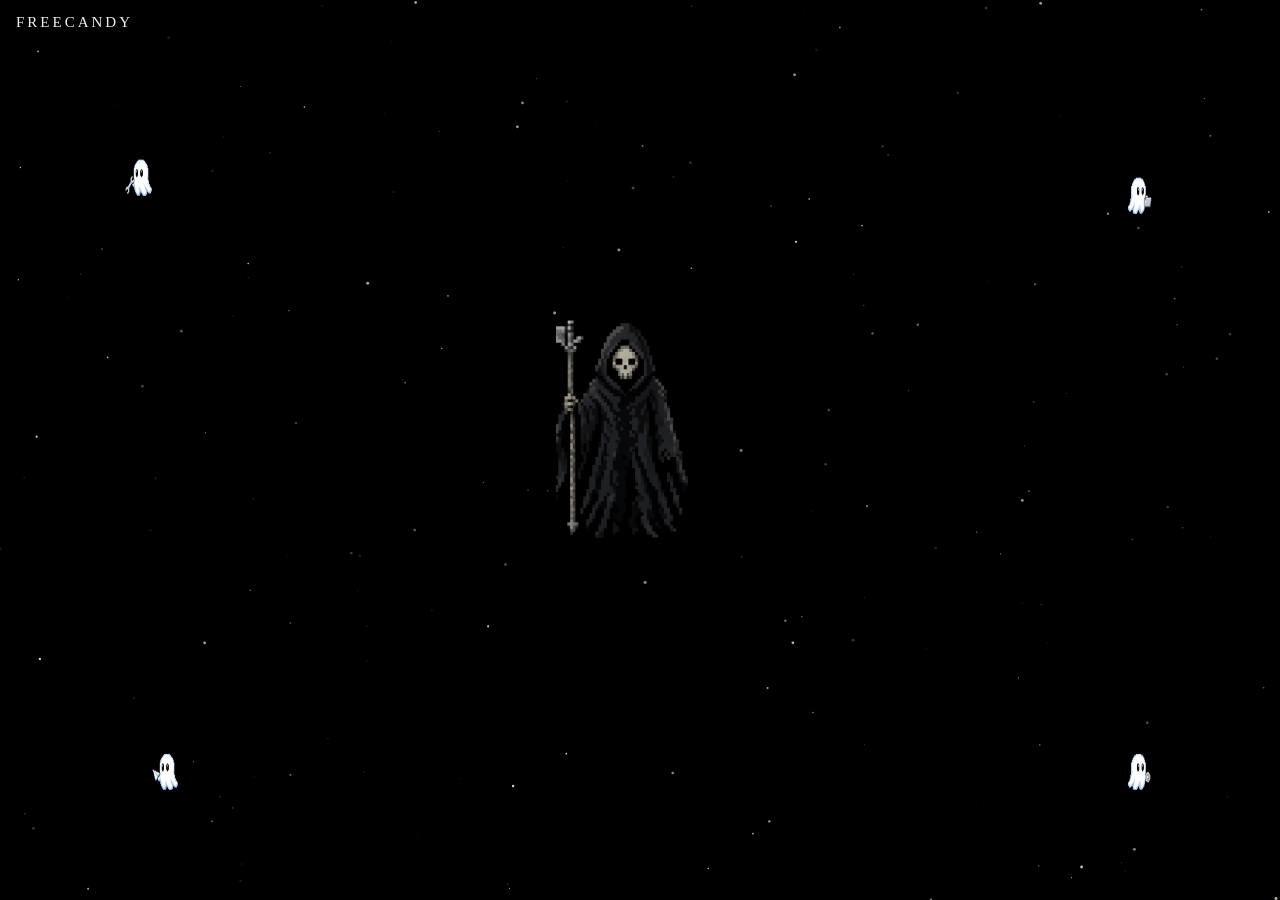
==== index.html @ f75ec852 "Center a smaller reaper, fit phones, and animate the star field" ====
<!DOCTYPE html>
<html lang="en">
<head>
  <meta charset="UTF-8" />
  <meta name="viewport" content="width=device-width, initial-scale=1, viewport-fit=cover" />
  <meta name="theme-color" content="#000000" />
  <title>FREECANDY</title>
  <style>
    * { box-sizing: border-box; }
    html, body { margin: 0; min-height: 100%; background: #000; color: #f4efe6; font-family: Georgia, serif; }
    #stars {
      position: fixed; inset: 0; width: 100%; height: 100%;
      z-index: 0; display: block; pointer-events: none;
    }
    .stage { position: relative; z-index: 1; min-height: 100vh; min-height: 100dvh; }
    .mark {
      position: absolute; top: 14px; left: 16px; z-index: 6;
      color: #f4efe6; text-decoration: none; letter-spacing: .2em; font-size: 15px;
    }
    .reaper-wrap {
      position: absolute; left: 50%; top: 46%;
      width: min(168px, 40vw); height: min(250px, 42vh);
      transform: translate(-50%, -50%);
      overflow: hidden; z-index: 2; pointer-events: none;
    }
    .reaper {
      height: 112%; width: auto; max-width: none;
      position: absolute; left: 42%; top: 0; transform: translateX(-50%);
    }
    .ghost {
      position: absolute; z-index: 4;
      width: 64px; height: 64px; padding: 0; border: 0;
      background-color: transparent;
      background-image: url("assets/ghosts.jpg?v=6");
      background-repeat: no-repeat; background-size: 200% 200%;
      cursor: pointer;
    }
    .g-svc { left: 8%; top: 16%; background-position: 0 0; }
    .g-arc { right: 8%; top: 18%; background-position: 100% 0; }
    .g-talk { left: 10%; bottom: 10%; background-position: 0 100%; }
    .g-pay { right: 8%; bottom: 10%; background-position: 100% 100%; }
    .menu {
      position: absolute; z-index: 8;
      width: min(280px, calc(100vw - 24px));
      max-height: 46vh; overflow: auto;
      background: rgba(0,0,0,.9); border: 1px solid rgba(244,239,230,.22);
      padding: 14px;
    }
    .menu h2 { margin: 0 0 8px; font-weight: 500; font-size: 26px; }
    .menu p, .menu li { color: #b7b1a6; }
    .menu ul { margin: 8px 0 0; padding: 0; list-style: none; }
    .menu a, .menu button {
      color: #f4efe6; text-decoration: none; display: block; width: 100%;
      text-align: left; background: transparent; border: 0;
      border-top: 1px solid rgba(244,239,230,.16);
      padding: 10px 0; font: inherit; cursor: pointer;
    }
    .menu small { display: block; color: #b7b1a6; font-size: 14px; }
    #svc { left: 12px; top: 26%; }
    #arc { right: 12px; top: 28%; }
    #talk { left: 12px; bottom: 22%; }
    #pay { right: 12px; bottom: 22%; }
    @media (max-width: 700px) {
      .reaper-wrap { width: min(150px, 38vw); height: min(220px, 36vh); top: 44%; }
      .ghost { width: 58px; height: 58px; }
      .g-svc { left: 4%; top: 12%; }
      .g-arc { right: 4%; top: 14%; }
      .g-talk { left: 6%; bottom: 8%; }
      .g-pay { right: 4%; bottom: 8%; }
      .menu { left: 12px !important; right: 12px !important; width: auto; top: auto; bottom: 16px; }
    }
  </style>
</head>
<body>
  <canvas id="stars"></canvas>
  <div class="stage">
    <a class="mark" href="https://github.com/FREECANDY-DEV">FREECANDY</a>
    <div class="reaper-wrap"><img class="reaper" src="assets/reaper.jpg?v=6" alt="Pixel reaper" /></div>
    <button class="ghost g-svc" type="button" data-panel="svc" aria-label="Services"></button>
    <button class="ghost g-arc" type="button" data-panel="arc" aria-label="Archive"></button>
    <button class="ghost g-talk" type="button" data-panel="talk" aria-label="Contact"></button>
    <button class="ghost g-pay" type="button" data-panel="pay" aria-label="Deposit"></button>
    <section class="menu" id="svc" hidden>
      <h2>Services</h2>
      <ul>
        <li>Bots<small>from $99</small></li>
        <li>Pages<small>from $79</small></li>
        <li>Flows<small>from $149</small></li>
      </ul>
    </section>
    <section class="menu" id="arc" hidden>
      <h2>Archive</h2>
      <a href="https://github.com/FREECANDY-DEV/pixel-world">pixel-world</a>
      <a href="https://github.com/FREECANDY-DEV/Deus">Deus</a>
      <a href="https://github.com/FREECANDY-DEV/Pro_Linux_Screen_control">Screen control</a>
      <a href="https://github.com/FREECANDY-DEV/TryHackMe-writeups">Writeups</a>
    </section>
    <section class="menu" id="talk" hidden>
      <h2>Contact</h2>
      <p>Message on Telegram.</p>
      <a href="https://t.me/WIND0WSUPDATE">@WIND0WSUPDATE</a>
    </section>
    <section class="menu" id="pay" hidden>
      <h2>Deposit</h2>
      <p>Tap to copy. XRP needs the memo.</p>
      <button type="button" data-copy="TSTtvBTt8qrDE5fFoAp3DzqW58H8dfYwhV" data-label="USDT TRC20">USDT TRC20</button>
      <button type="button" data-copy="rBuZfn1m4tA6znziHsRp9AyC1M3qg6rgbF" data-label="XRP address">XRP address</button>
      <button type="button" data-copy="6421912" data-label="XRP memo 6421912">XRP memo 6421912</button>
    </section>
  </div>
  <script>
    const canvas = document.getElementById("stars");
    const ctx = canvas.getContext("2d");
    let stars = [];
    function makeStars() {
      const w = window.innerWidth;
      const h = window.innerHeight;
      canvas.width = w;
      canvas.height = h;
      const n = Math.max(140, Math.min(280, Math.floor(w * h / 6000)));
      stars = Array.from({length: n}, () => ({
        x: Math.random() * w,
        y: Math.random() * h,
        r: Math.random() * 1.15 + 0.35,
        a: Math.random() * 0.55 + 0.35,
        s: Math.random() * 0.28 + 0.06,
        p: Math.random() * Math.PI * 2
      }));
    }
    function draw(t) {
      const w = canvas.width;
      const h = canvas.height;
      ctx.fillStyle = "#000";
      ctx.fillRect(0, 0, w, h);
      for (const star of stars) {
        star.y -= star.s;
        if (star.y < -2) star.y = h + 2;
        const tw = 0.55 + Math.sin(t * 0.002 + star.p) * 0.45;
        ctx.fillStyle = "rgba(255,246,230," + (star.a * tw) + ")";
        ctx.beginPath();
        ctx.arc(star.x, star.y, star.r, 0, Math.PI * 2);
        ctx.fill();
      }
      requestAnimationFrame(draw);
    }
    makeStars();
    window.addEventListener("resize", makeStars);
    requestAnimationFrame(draw);
    const panels = [...document.querySelectorAll(".menu")];
    function closeAll() { panels.forEach((p) => { p.hidden = true; }); }
    document.querySelectorAll(".ghost").forEach((btn) => {
      btn.addEventListener("click", (e) => {
        e.stopPropagation();
        const panel = document.getElementById(btn.dataset.panel);
        const willOpen = panel.hidden;
        closeAll();
        panel.hidden = !willOpen;
      });
    });
    document.addEventListener("click", (e) => {
      if (!e.target.closest(".menu")) closeAll();
    });
    document.querySelectorAll("[data-copy]").forEach((btn) => {
      btn.addEventListener("click", async (e) => {
        e.stopPropagation();
        const label = btn.dataset.label;
        try { await navigator.clipboard.writeText(btn.dataset.copy); btn.textContent = "Copied"; }
        catch (err) { btn.textContent = btn.dataset.copy; }
        setTimeout(() => { btn.textContent = label; }, 900);
      });
    });
  </script>
</body>
</html>
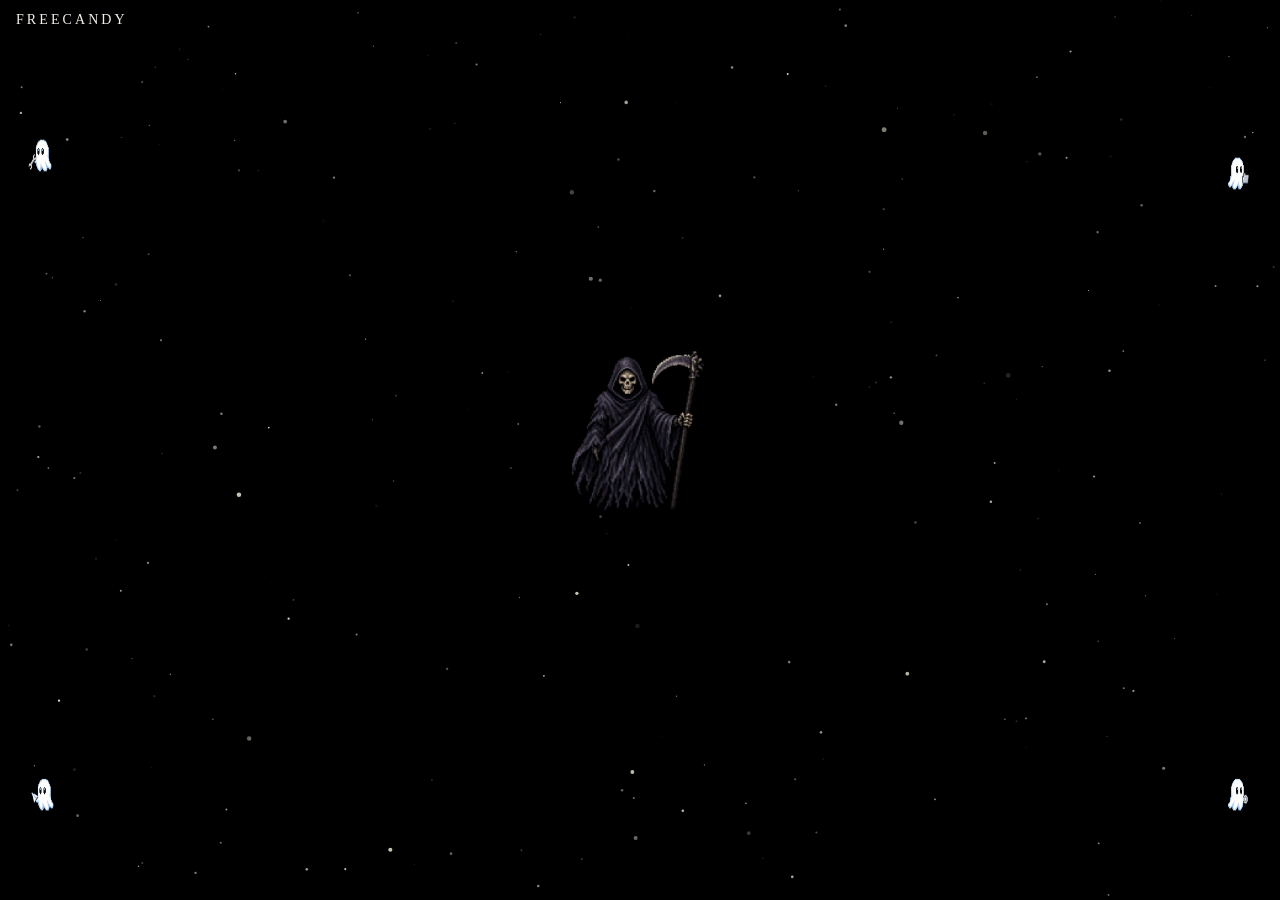
==== commit 470a37f5: "Show the full reaper centered and brighten the moving stars" ====
--- a/index.html
+++ b/index.html
@@ -7,75 +7,55 @@
   <title>FREECANDY</title>
   <style>
     * { box-sizing: border-box; }
-    html, body { margin: 0; min-height: 100%; background: #000; color: #f4efe6; font-family: Georgia, serif; }
-    #stars {
-      position: fixed; inset: 0; width: 100%; height: 100%;
-      z-index: 0; display: block; pointer-events: none;
-    }
-    .stage { position: relative; z-index: 1; min-height: 100vh; min-height: 100dvh; }
+    html, body { margin: 0; height: 100%; background: #000; color: #f3eee6; font-family: Georgia, serif; overflow: hidden; }
+    #stars { position: fixed; inset: 0; width: 100%; height: 100%; z-index: 0; display: block; }
+    .stage { position: relative; z-index: 1; height: 100%; height: 100dvh; }
     .mark {
-      position: absolute; top: 14px; left: 16px; z-index: 6;
-      color: #f4efe6; text-decoration: none; letter-spacing: .2em; font-size: 15px;
-    }
-    .reaper-wrap {
-      position: absolute; left: 50%; top: 46%;
-      width: min(168px, 40vw); height: min(250px, 42vh);
-      transform: translate(-50%, -50%);
-      overflow: hidden; z-index: 2; pointer-events: none;
+      position: absolute; top: max(12px, env(safe-area-inset-top)); left: 16px; z-index: 6;
+      color: #f3eee6; text-decoration: none; letter-spacing: .22em; font-size: 14px;
     }
     .reaper {
-      height: 112%; width: auto; max-width: none;
-      position: absolute; left: 42%; top: 0; transform: translateX(-50%);
+      position: absolute; left: 50%; top: 48%;
+      width: min(240px, 62vw); height: min(320px, 48vh);
+      transform: translate(-50%, -50%);
+      object-fit: contain; object-position: center;
+      pointer-events: none; z-index: 2;
     }
     .ghost {
       position: absolute; z-index: 4;
-      width: 64px; height: 64px; padding: 0; border: 0;
+      width: 56px; height: 56px; padding: 0; border: 0;
       background-color: transparent;
-      background-image: url("assets/ghosts.jpg?v=6");
+      background-image: url("assets/ghosts.jpg?v=7");
       background-repeat: no-repeat; background-size: 200% 200%;
       cursor: pointer;
     }
-    .g-svc { left: 8%; top: 16%; background-position: 0 0; }
-    .g-arc { right: 8%; top: 18%; background-position: 100% 0; }
-    .g-talk { left: 10%; bottom: 10%; background-position: 0 100%; }
-    .g-pay { right: 8%; bottom: 10%; background-position: 100% 100%; }
+    .g-svc { left: max(8px, env(safe-area-inset-left)); top: 14%; background-position: 0 0; }
+    .g-arc { right: max(8px, env(safe-area-inset-right)); top: 16%; background-position: 100% 0; }
+    .g-talk { left: max(10px, env(safe-area-inset-left)); bottom: 8%; background-position: 0 100%; }
+    .g-pay { right: max(8px, env(safe-area-inset-right)); bottom: 8%; background-position: 100% 100%; }
     .menu {
       position: absolute; z-index: 8;
-      width: min(280px, calc(100vw - 24px));
-      max-height: 46vh; overflow: auto;
-      background: rgba(0,0,0,.9); border: 1px solid rgba(244,239,230,.22);
-      padding: 14px;
+      left: 12px; right: 12px; bottom: 14px;
+      max-height: 42vh; overflow: auto;
+      background: rgba(0,0,0,.92); border: 1px solid rgba(243,238,230,.2); padding: 14px;
     }
     .menu h2 { margin: 0 0 8px; font-weight: 500; font-size: 26px; }
     .menu p, .menu li { color: #b7b1a6; }
     .menu ul { margin: 8px 0 0; padding: 0; list-style: none; }
     .menu a, .menu button {
-      color: #f4efe6; text-decoration: none; display: block; width: 100%;
+      color: #f3eee6; text-decoration: none; display: block; width: 100%;
       text-align: left; background: transparent; border: 0;
-      border-top: 1px solid rgba(244,239,230,.16);
+      border-top: 1px solid rgba(243,238,230,.16);
       padding: 10px 0; font: inherit; cursor: pointer;
     }
     .menu small { display: block; color: #b7b1a6; font-size: 14px; }
-    #svc { left: 12px; top: 26%; }
-    #arc { right: 12px; top: 28%; }
-    #talk { left: 12px; bottom: 22%; }
-    #pay { right: 12px; bottom: 22%; }
-    @media (max-width: 700px) {
-      .reaper-wrap { width: min(150px, 38vw); height: min(220px, 36vh); top: 44%; }
-      .ghost { width: 58px; height: 58px; }
-      .g-svc { left: 4%; top: 12%; }
-      .g-arc { right: 4%; top: 14%; }
-      .g-talk { left: 6%; bottom: 8%; }
-      .g-pay { right: 4%; bottom: 8%; }
-      .menu { left: 12px !important; right: 12px !important; width: auto; top: auto; bottom: 16px; }
-    }
   </style>
 </head>
 <body>
   <canvas id="stars"></canvas>
   <div class="stage">
     <a class="mark" href="https://github.com/FREECANDY-DEV">FREECANDY</a>
-    <div class="reaper-wrap"><img class="reaper" src="assets/reaper.jpg?v=6" alt="Pixel reaper" /></div>
+    <img class="reaper" src="assets/reaper.jpg?v=7" alt="Pixel reaper" />
     <button class="ghost g-svc" type="button" data-panel="svc" aria-label="Services"></button>
     <button class="ghost g-arc" type="button" data-panel="arc" aria-label="Archive"></button>
     <button class="ghost g-talk" type="button" data-panel="talk" aria-label="Contact"></button>
@@ -117,26 +97,25 @@
       const h = window.innerHeight;
       canvas.width = w;
       canvas.height = h;
-      const n = Math.max(140, Math.min(280, Math.floor(w * h / 6000)));
+      const n = Math.max(180, Math.min(340, Math.floor(w * h / 4500)));
       stars = Array.from({length: n}, () => ({
         x: Math.random() * w,
         y: Math.random() * h,
-        r: Math.random() * 1.15 + 0.35,
-        a: Math.random() * 0.55 + 0.35,
-        s: Math.random() * 0.28 + 0.06,
+        r: Math.random() < 0.12 ? Math.random() * 1.4 + 1.1 : Math.random() * 0.9 + 0.45,
+        a: Math.random() * 0.45 + 0.45,
+        s: Math.random() * 0.35 + 0.08,
         p: Math.random() * Math.PI * 2
       }));
     }
     function draw(t) {
-      const w = canvas.width;
-      const h = canvas.height;
+      const w = canvas.width, h = canvas.height;
       ctx.fillStyle = "#000";
       ctx.fillRect(0, 0, w, h);
       for (const star of stars) {
         star.y -= star.s;
-        if (star.y < -2) star.y = h + 2;
-        const tw = 0.55 + Math.sin(t * 0.002 + star.p) * 0.45;
-        ctx.fillStyle = "rgba(255,246,230," + (star.a * tw) + ")";
+        if (star.y < -3) { star.y = h + 3; star.x = Math.random() * w; }
+        const tw = 0.5 + Math.sin(t * 0.003 + star.p) * 0.5;
+        ctx.fillStyle = "rgba(255,248,232," + (star.a * tw) + ")";
         ctx.beginPath();
         ctx.arc(star.x, star.y, star.r, 0, Math.PI * 2);
         ctx.fill();
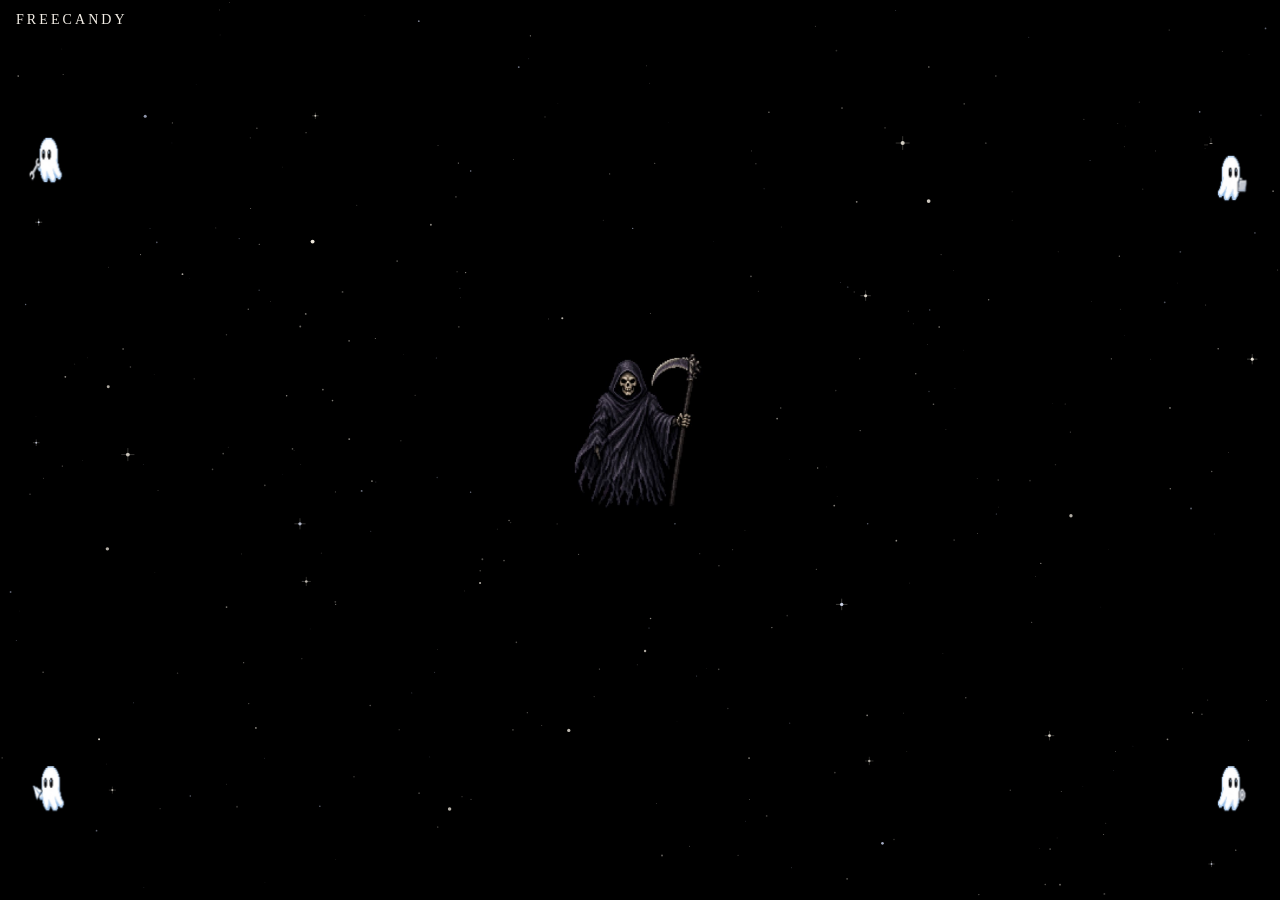
==== commit 786fc98a: "Static stars, square ghosts, reaper slash" ====
--- a/index.html
+++ b/index.html
@@ -14,28 +14,43 @@
       position: absolute; top: max(12px, env(safe-area-inset-top)); left: 16px; z-index: 6;
       color: #f3eee6; text-decoration: none; letter-spacing: .22em; font-size: 14px;
     }
-    .reaper {
-      position: absolute; left: 50%; top: 48%;
-      width: min(240px, 62vw); height: min(320px, 48vh);
+    .reaper-hit {
+      position: absolute; left: 50%; top: 48%; z-index: 3;
+      width: min(230px, 58vw); height: min(300px, 46vh);
       transform: translate(-50%, -50%);
-      object-fit: contain; object-position: center;
-      pointer-events: none; z-index: 2;
+      background: none; border: 0; padding: 0; cursor: pointer;
+    }
+    .reaper { width: 100%; height: 100%; object-fit: contain; display: block; pointer-events: none; }
+    .slash {
+      position: absolute; left: 12%; top: 18%; width: 78%; height: 42%;
+      border-top: 2px solid rgba(255, 248, 230, 0.95);
+      border-radius: 50%; opacity: 0; pointer-events: none;
+      filter: drop-shadow(0 0 6px rgba(255,248,230,.7));
+    }
+    .reaper-hit.slashing .reaper { animation: swing .45s ease-out; }
+    .reaper-hit.slashing .slash { animation: cut .45s ease-out; }
+    @keyframes swing {
+      0% { transform: rotate(0deg); }
+      28% { transform: rotate(-12deg) translate(-6%, -2%); }
+      100% { transform: rotate(0deg); }
+    }
+    @keyframes cut {
+      0% { opacity: 0; transform: rotate(-42deg) scaleX(.12); }
+      32% { opacity: 1; transform: rotate(-6deg) scaleX(1); }
+      100% { opacity: 0; transform: rotate(16deg) scaleX(1.08); }
     }
     .ghost {
       position: absolute; z-index: 4;
-      width: 56px; height: 56px; padding: 0; border: 0;
-      background-color: transparent;
-      background-image: url("assets/ghosts.jpg?v=7");
-      background-repeat: no-repeat; background-size: 200% 200%;
-      cursor: pointer;
+      width: 64px; height: 64px; aspect-ratio: 1 / 1;
+      padding: 0; border: 0; background: transparent; cursor: pointer;
     }
-    .g-svc { left: max(8px, env(safe-area-inset-left)); top: 14%; background-position: 0 0; }
-    .g-arc { right: max(8px, env(safe-area-inset-right)); top: 16%; background-position: 100% 0; }
-    .g-talk { left: max(10px, env(safe-area-inset-left)); bottom: 8%; background-position: 0 100%; }
-    .g-pay { right: max(8px, env(safe-area-inset-right)); bottom: 8%; background-position: 100% 100%; }
+    .ghost img { width: 100%; height: 100%; object-fit: contain; display: block; pointer-events: none; }
+    .g-svc { left: max(8px, env(safe-area-inset-left)); top: 14%; }
+    .g-arc { right: max(8px, env(safe-area-inset-right)); top: 16%; }
+    .g-talk { left: max(10px, env(safe-area-inset-left)); bottom: 8%; }
+    .g-pay { right: max(8px, env(safe-area-inset-right)); bottom: 8%; }
     .menu {
-      position: absolute; z-index: 8;
-      left: 12px; right: 12px; bottom: 14px;
+      position: absolute; z-index: 8; left: 12px; right: 12px; bottom: 14px;
       max-height: 42vh; overflow: auto;
       background: rgba(0,0,0,.92); border: 1px solid rgba(243,238,230,.2); padding: 14px;
     }
@@ -49,17 +64,23 @@
       padding: 10px 0; font: inherit; cursor: pointer;
     }
     .menu small { display: block; color: #b7b1a6; font-size: 14px; }
+    @media (max-width: 700px) {
+      .ghost { width: 58px; height: 58px; }
+    }
   </style>
 </head>
 <body>
   <canvas id="stars"></canvas>
   <div class="stage">
     <a class="mark" href="https://github.com/FREECANDY-DEV">FREECANDY</a>
-    <img class="reaper" src="assets/reaper.jpg?v=7" alt="Pixel reaper" />
-    <button class="ghost g-svc" type="button" data-panel="svc" aria-label="Services"></button>
-    <button class="ghost g-arc" type="button" data-panel="arc" aria-label="Archive"></button>
-    <button class="ghost g-talk" type="button" data-panel="talk" aria-label="Contact"></button>
-    <button class="ghost g-pay" type="button" data-panel="pay" aria-label="Deposit"></button>
+    <button class="reaper-hit" id="reaper-hit" type="button" aria-label="Reaper">
+      <img class="reaper" src="assets/reaper.jpg?v=8" alt="" />
+      <span class="slash"></span>
+    </button>
+    <button class="ghost g-svc" type="button" data-panel="svc" aria-label="Services"><img src="assets/ghost-svc.jpg?v=8" alt="" /></button>
+    <button class="ghost g-arc" type="button" data-panel="arc" aria-label="Archive"><img src="assets/ghost-arc.jpg?v=8" alt="" /></button>
+    <button class="ghost g-talk" type="button" data-panel="talk" aria-label="Contact"><img src="assets/ghost-talk.jpg?v=8" alt="" /></button>
+    <button class="ghost g-pay" type="button" data-panel="pay" aria-label="Deposit"><img src="assets/ghost-pay.jpg?v=8" alt="" /></button>
     <section class="menu" id="svc" hidden>
       <h2>Services</h2>
       <ul>
@@ -91,40 +112,49 @@
   <script>
     const canvas = document.getElementById("stars");
     const ctx = canvas.getContext("2d");
-    let stars = [];
-    function makeStars() {
+    function drawStars() {
       const w = window.innerWidth;
       const h = window.innerHeight;
       canvas.width = w;
       canvas.height = h;
-      const n = Math.max(180, Math.min(340, Math.floor(w * h / 4500)));
-      stars = Array.from({length: n}, () => ({
-        x: Math.random() * w,
-        y: Math.random() * h,
-        r: Math.random() < 0.12 ? Math.random() * 1.4 + 1.1 : Math.random() * 0.9 + 0.45,
-        a: Math.random() * 0.45 + 0.45,
-        s: Math.random() * 0.35 + 0.08,
-        p: Math.random() * Math.PI * 2
-      }));
-    }
-    function draw(t) {
-      const w = canvas.width, h = canvas.height;
       ctx.fillStyle = "#000";
       ctx.fillRect(0, 0, w, h);
-      for (const star of stars) {
-        star.y -= star.s;
-        if (star.y < -3) { star.y = h + 3; star.x = Math.random() * w; }
-        const tw = 0.5 + Math.sin(t * 0.003 + star.p) * 0.5;
-        ctx.fillStyle = "rgba(255,248,232," + (star.a * tw) + ")";
+      const n = Math.max(220, Math.min(420, Math.floor(w * h / 3200)));
+      for (let i = 0; i < n; i++) {
+        const x = Math.random() * w;
+        const y = Math.random() * h;
+        const bright = Math.random() < 0.08;
+        const r = bright ? Math.random() * 1.15 + 0.9 : Math.random() * 0.7 + 0.25;
+        const a = bright ? Math.random() * 0.35 + 0.6 : Math.random() * 0.4 + 0.18;
+        const cool = Math.random() < 0.22;
+        ctx.fillStyle = cool ? "rgba(214,224,255," + a + ")" : "rgba(255,248,236," + a + ")";
         ctx.beginPath();
-        ctx.arc(star.x, star.y, star.r, 0, Math.PI * 2);
+        ctx.arc(x, y, r, 0, Math.PI * 2);
         ctx.fill();
+        if (bright && Math.random() < 0.45) {
+          ctx.strokeStyle = "rgba(255,248,236," + (a * 0.45) + ")";
+          ctx.lineWidth = 0.6;
+          ctx.beginPath();
+          ctx.moveTo(x - r * 3.4, y);
+          ctx.lineTo(x + r * 3.4, y);
+          ctx.moveTo(x, y - r * 3.4);
+          ctx.lineTo(x, y + r * 3.4);
+          ctx.stroke();
+        }
       }
-      requestAnimationFrame(draw);
     }
-    makeStars();
-    window.addEventListener("resize", makeStars);
-    requestAnimationFrame(draw);
+    drawStars();
+    window.addEventListener("resize", drawStars);
+    const hit = document.getElementById("reaper-hit");
+    let slashTimer = 0;
+    function slash() {
+      hit.classList.remove("slashing");
+      void hit.offsetWidth;
+      hit.classList.add("slashing");
+      clearTimeout(slashTimer);
+      slashTimer = setTimeout(() => hit.classList.remove("slashing"), 460);
+    }
+    hit.addEventListener("pointerdown", (e) => { e.preventDefault(); slash(); });
     const panels = [...document.querySelectorAll(".menu")];
     function closeAll() { panels.forEach((p) => { p.hidden = true; }); }
     document.querySelectorAll(".ghost").forEach((btn) => {
@@ -137,7 +167,7 @@
       });
     });
     document.addEventListener("click", (e) => {
-      if (!e.target.closest(".menu")) closeAll();
+      if (!e.target.closest(".menu") && !e.target.closest(".ghost")) closeAll();
     });
     document.querySelectorAll("[data-copy]").forEach((btn) => {
       btn.addEventListener("click", async (e) => {
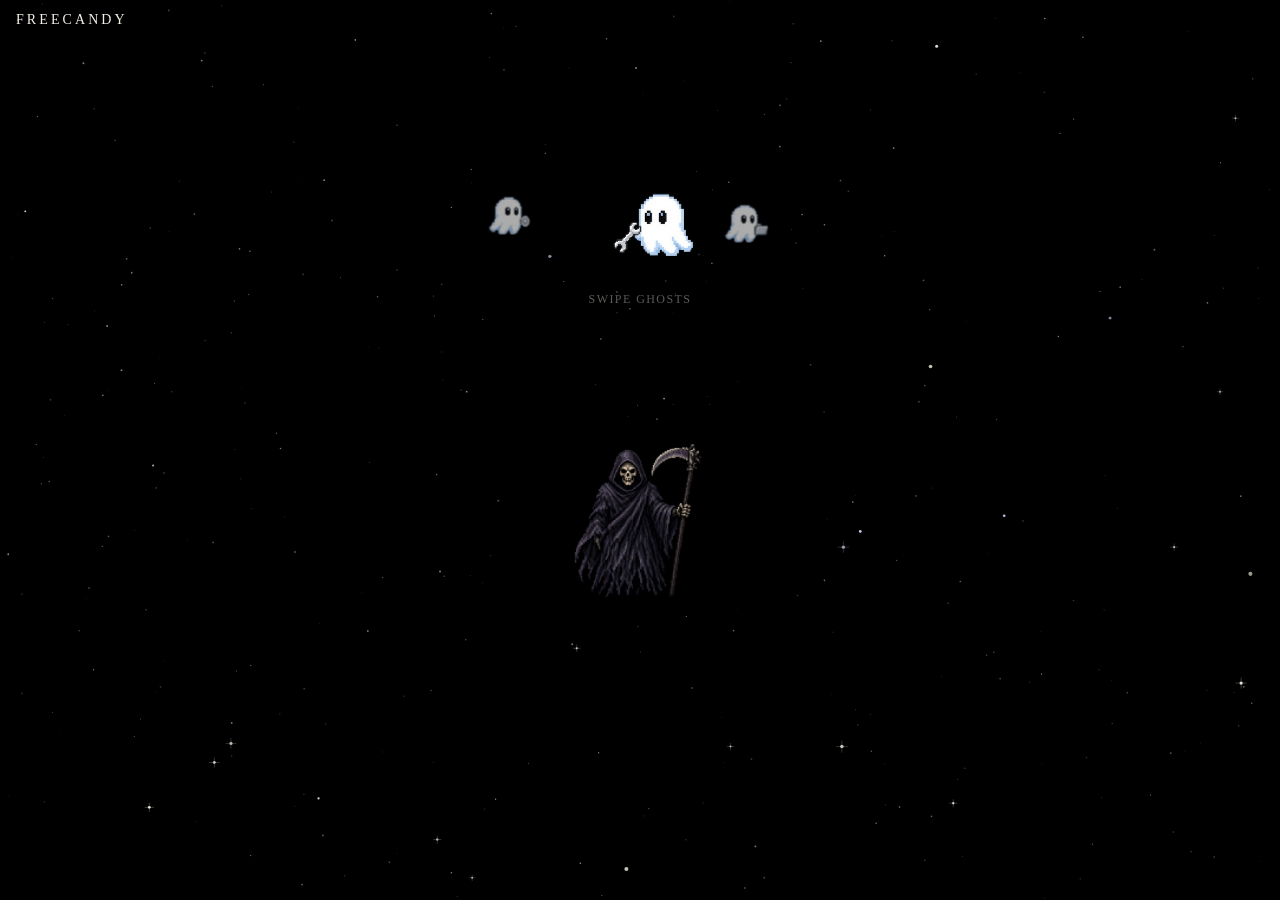
==== commit 9e71b62c: "Unstretch ghosts and put them in a 3D ring above the reaper" ====
--- a/index.html
+++ b/index.html
@@ -7,15 +7,43 @@
   <title>FREECANDY</title>
   <style>
     * { box-sizing: border-box; }
-    html, body { margin: 0; height: 100%; background: #000; color: #f3eee6; font-family: Georgia, serif; overflow: hidden; }
+    html, body { margin: 0; height: 100%; background: #000; color: #f3eee6; font-family: Georgia, serif; overflow: hidden; touch-action: none; }
     #stars { position: fixed; inset: 0; width: 100%; height: 100%; z-index: 0; display: block; }
     .stage { position: relative; z-index: 1; height: 100%; height: 100dvh; }
     .mark {
       position: absolute; top: max(12px, env(safe-area-inset-top)); left: 16px; z-index: 6;
       color: #f3eee6; text-decoration: none; letter-spacing: .22em; font-size: 14px;
     }
+    .orbit {
+      position: absolute; left: 50%; top: 18%;
+      width: min(320px, 86vw); height: 120px;
+      transform: translateX(-50%);
+      perspective: 700px; z-index: 5;
+    }
+    .ring {
+      position: relative; width: 100%; height: 100%;
+      transform-style: preserve-3d;
+      transition: transform .35s cubic-bezier(.2,.8,.2,1);
+    }
+    .ghost {
+      position: absolute; left: 50%; top: 50%;
+      width: 72px; height: 72px;
+      margin: -36px 0 0 -36px;
+      border: 0; padding: 0; background: transparent;
+      transform-style: preserve-3d;
+      cursor: pointer; -webkit-tap-highlight-color: transparent;
+    }
+    .ghost img {
+      width: 72px; height: 72px;
+      aspect-ratio: 1 / 1;
+      object-fit: contain;
+      display: block;
+      image-rendering: pixelated;
+      pointer-events: none;
+      filter: drop-shadow(0 10px 12px rgba(0,0,0,.55));
+    }
     .reaper-hit {
-      position: absolute; left: 50%; top: 48%; z-index: 3;
+      position: absolute; left: 50%; top: 58%; z-index: 3;
       width: min(230px, 58vw); height: min(300px, 46vh);
       transform: translate(-50%, -50%);
       background: none; border: 0; padding: 0; cursor: pointer;
@@ -39,19 +67,15 @@
       32% { opacity: 1; transform: rotate(-6deg) scaleX(1); }
       100% { opacity: 0; transform: rotate(16deg) scaleX(1.08); }
     }
-    .ghost {
-      position: absolute; z-index: 4;
-      width: 64px; height: 64px; aspect-ratio: 1 / 1;
-      padding: 0; border: 0; background: transparent; cursor: pointer;
-    }
-    .ghost img { width: 100%; height: 100%; object-fit: contain; display: block; pointer-events: none; }
-    .g-svc { left: max(8px, env(safe-area-inset-left)); top: 14%; }
-    .g-arc { right: max(8px, env(safe-area-inset-right)); top: 16%; }
-    .g-talk { left: max(10px, env(safe-area-inset-left)); bottom: 8%; }
-    .g-pay { right: max(8px, env(safe-area-inset-right)); bottom: 8%; }
+    .hint {
+      position: absolute; left: 50%; top: calc(18% + 118px);
+      transform: translateX(-50%);
+      color: rgba(243,238,230,.45); font-size: 12px; letter-spacing: .12em;
+      text-transform: uppercase; z-index: 4; pointer-events: none;
+    }
     .menu {
       position: absolute; z-index: 8; left: 12px; right: 12px; bottom: 14px;
-      max-height: 42vh; overflow: auto;
+      max-height: 38vh; overflow: auto;
       background: rgba(0,0,0,.92); border: 1px solid rgba(243,238,230,.2); padding: 14px;
     }
     .menu h2 { margin: 0 0 8px; font-weight: 500; font-size: 26px; }
@@ -64,23 +88,25 @@
       padding: 10px 0; font: inherit; cursor: pointer;
     }
     .menu small { display: block; color: #b7b1a6; font-size: 14px; }
-    @media (max-width: 700px) {
-      .ghost { width: 58px; height: 58px; }
-    }
   </style>
 </head>
 <body>
   <canvas id="stars"></canvas>
   <div class="stage">
     <a class="mark" href="https://github.com/FREECANDY-DEV">FREECANDY</a>
+    <div class="orbit" id="orbit">
+      <div class="ring" id="ring">
+        <button class="ghost" type="button" data-panel="svc" data-i="0" aria-label="Services"><img src="assets/ghost-svc.jpg?v=9" width="72" height="72" alt="" /></button>
+        <button class="ghost" type="button" data-panel="arc" data-i="1" aria-label="Archive"><img src="assets/ghost-arc.jpg?v=9" width="72" height="72" alt="" /></button>
+        <button class="ghost" type="button" data-panel="talk" data-i="2" aria-label="Contact"><img src="assets/ghost-talk.jpg?v=9" width="72" height="72" alt="" /></button>
+        <button class="ghost" type="button" data-panel="pay" data-i="3" aria-label="Deposit"><img src="assets/ghost-pay.jpg?v=9" width="72" height="72" alt="" /></button>
+      </div>
+    </div>
+    <p class="hint">swipe ghosts</p>
     <button class="reaper-hit" id="reaper-hit" type="button" aria-label="Reaper">
       <img class="reaper" src="assets/reaper.jpg?v=8" alt="" />
       <span class="slash"></span>
     </button>
-    <button class="ghost g-svc" type="button" data-panel="svc" aria-label="Services"><img src="assets/ghost-svc.jpg?v=8" alt="" /></button>
-    <button class="ghost g-arc" type="button" data-panel="arc" aria-label="Archive"><img src="assets/ghost-arc.jpg?v=8" alt="" /></button>
-    <button class="ghost g-talk" type="button" data-panel="talk" aria-label="Contact"><img src="assets/ghost-talk.jpg?v=8" alt="" /></button>
-    <button class="ghost g-pay" type="button" data-panel="pay" aria-label="Deposit"><img src="assets/ghost-pay.jpg?v=8" alt="" /></button>
     <section class="menu" id="svc" hidden>
       <h2>Services</h2>
       <ul>
@@ -145,6 +171,86 @@
     }
     drawStars();
     window.addEventListener("resize", drawStars);
+
+    const ghosts = [...document.querySelectorAll(".ghost")];
+    const count = ghosts.length;
+    let angle = 0;
+    let radius = Math.min(window.innerWidth * 0.34, 118);
+    function layout() {
+      radius = Math.min(window.innerWidth * 0.34, 118);
+      ghosts.forEach((g, i) => {
+        const a = (i / count) * Math.PI * 2 + angle;
+        const x = Math.sin(a) * radius;
+        const z = Math.cos(a) * radius;
+        const depth = (z + radius) / (radius * 2);
+        const scale = 0.55 + depth * 0.7;
+        const opacity = 0.35 + depth * 0.65;
+        g.style.transform = "translate3d(" + x + "px,0," + z + "px) scale(" + scale + ")";
+        g.style.opacity = String(opacity);
+        g.style.zIndex = String(Math.round(10 + depth * 40));
+        g.dataset.front = depth > 0.78 ? "1" : "0";
+      });
+    }
+    layout();
+    window.addEventListener("resize", layout);
+
+    function snapToNearest() {
+      const step = (Math.PI * 2) / count;
+      angle = Math.round(angle / step) * step;
+      layout();
+    }
+    function rotateBy(delta) {
+      angle += delta;
+      layout();
+    }
+
+    const orbit = document.getElementById("orbit");
+    let dragging = false;
+    let startX = 0;
+    let startAngle = 0;
+    let moved = 0;
+    orbit.addEventListener("pointerdown", (e) => {
+      dragging = true;
+      moved = 0;
+      startX = e.clientX;
+      startAngle = angle;
+      orbit.setPointerCapture(e.pointerId);
+    });
+    orbit.addEventListener("pointermove", (e) => {
+      if (!dragging) return;
+      const dx = e.clientX - startX;
+      moved = Math.max(moved, Math.abs(dx));
+      angle = startAngle + dx / 90;
+      layout();
+    });
+    function endDrag() {
+      if (!dragging) return;
+      dragging = false;
+      snapToNearest();
+    }
+    orbit.addEventListener("pointerup", endDrag);
+    orbit.addEventListener("pointercancel", endDrag);
+
+    const panels = [...document.querySelectorAll(".menu")];
+    function closeAll() { panels.forEach((p) => { p.hidden = true; }); }
+    ghosts.forEach((btn) => {
+      btn.addEventListener("click", (e) => {
+        e.stopPropagation();
+        if (moved > 12) return;
+        const panel = document.getElementById(btn.dataset.panel);
+        const willOpen = panel.hidden;
+        closeAll();
+        panel.hidden = !willOpen;
+        const i = Number(btn.dataset.i);
+        const step = (Math.PI * 2) / count;
+        angle = -i * step;
+        layout();
+      });
+    });
+    document.addEventListener("click", (e) => {
+      if (!e.target.closest(".menu") && !e.target.closest(".ghost")) closeAll();
+    });
+
     const hit = document.getElementById("reaper-hit");
     let slashTimer = 0;
     function slash() {
@@ -155,20 +261,7 @@
       slashTimer = setTimeout(() => hit.classList.remove("slashing"), 460);
     }
     hit.addEventListener("pointerdown", (e) => { e.preventDefault(); slash(); });
-    const panels = [...document.querySelectorAll(".menu")];
-    function closeAll() { panels.forEach((p) => { p.hidden = true; }); }
-    document.querySelectorAll(".ghost").forEach((btn) => {
-      btn.addEventListener("click", (e) => {
-        e.stopPropagation();
-        const panel = document.getElementById(btn.dataset.panel);
-        const willOpen = panel.hidden;
-        closeAll();
-        panel.hidden = !willOpen;
-      });
-    });
-    document.addEventListener("click", (e) => {
-      if (!e.target.closest(".menu") && !e.target.closest(".ghost")) closeAll();
-    });
+
     document.querySelectorAll("[data-copy]").forEach((btn) => {
       btn.addEventListener("click", async (e) => {
         e.stopPropagation();
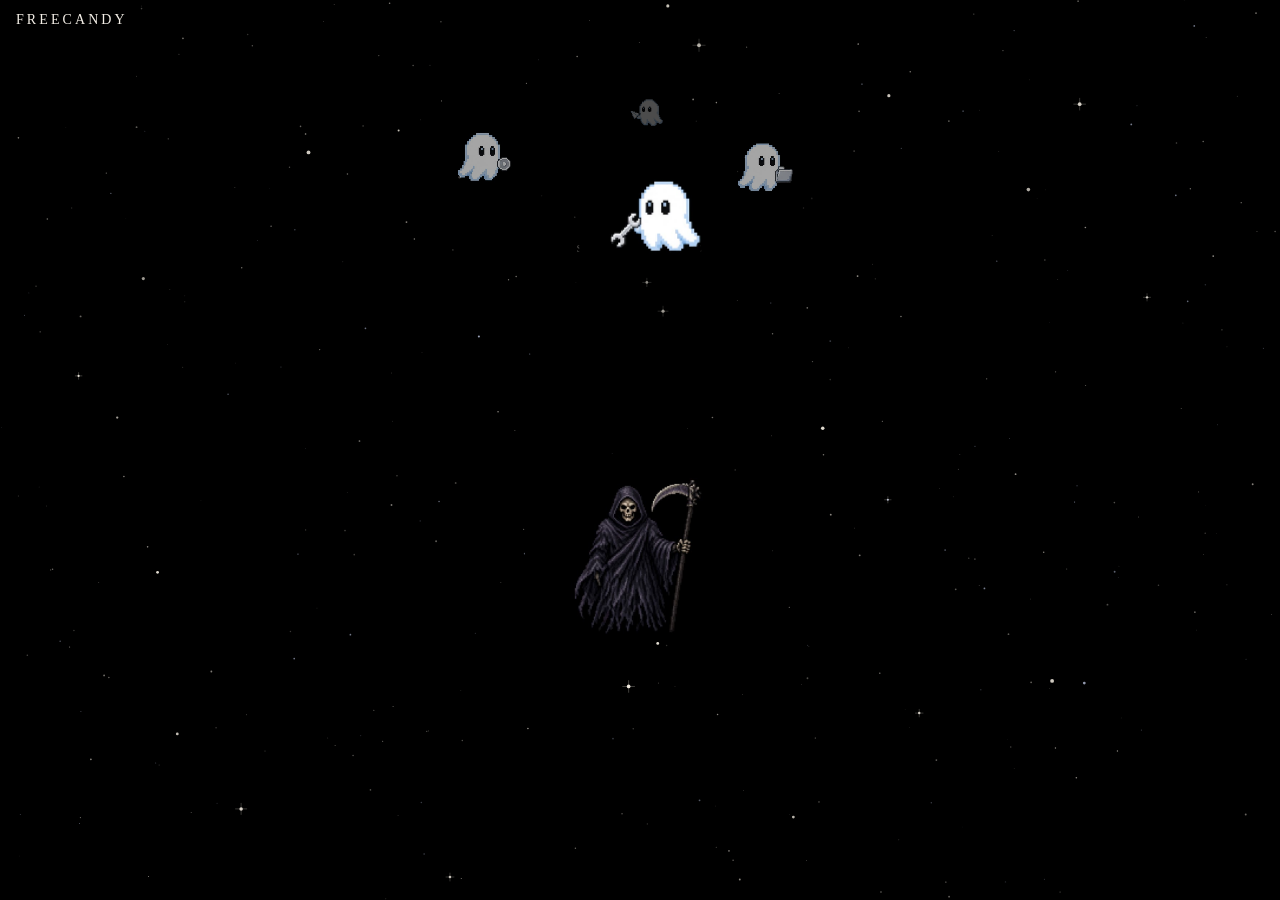
==== commit f103c0a1: "Ghost circle above reaper plus full-screen slash" ====
--- a/index.html
+++ b/index.html
@@ -4,78 +4,90 @@
   <meta charset="UTF-8" />
   <meta name="viewport" content="width=device-width, initial-scale=1, viewport-fit=cover" />
   <meta name="theme-color" content="#000000" />
+  <meta http-equiv="Cache-Control" content="no-cache" />
   <title>FREECANDY</title>
   <style>
     * { box-sizing: border-box; }
-    html, body { margin: 0; height: 100%; background: #000; color: #f3eee6; font-family: Georgia, serif; overflow: hidden; touch-action: none; }
+    html, body { margin: 0; height: 100%; background: #000; color: #f3eee6; font-family: Georgia, serif; overflow: hidden; }
     #stars { position: fixed; inset: 0; width: 100%; height: 100%; z-index: 0; display: block; }
     .stage { position: relative; z-index: 1; height: 100%; height: 100dvh; }
     .mark {
-      position: absolute; top: max(12px, env(safe-area-inset-top)); left: 16px; z-index: 6;
+      position: absolute; top: max(12px, env(safe-area-inset-top)); left: 16px; z-index: 8;
       color: #f3eee6; text-decoration: none; letter-spacing: .22em; font-size: 14px;
     }
-    .orbit {
-      position: absolute; left: 50%; top: 18%;
-      width: min(320px, 86vw); height: 120px;
+    .carousel {
+      position: absolute; left: 50%; top: 10%;
+      width: min(360px, 94vw); height: 150px;
       transform: translateX(-50%);
-      perspective: 700px; z-index: 5;
-    }
-    .ring {
-      position: relative; width: 100%; height: 100%;
-      transform-style: preserve-3d;
-      transition: transform .35s cubic-bezier(.2,.8,.2,1);
+      z-index: 6; touch-action: pan-y;
     }
     .ghost {
       position: absolute; left: 50%; top: 50%;
-      width: 72px; height: 72px;
-      margin: -36px 0 0 -36px;
+      width: 84px; height: 84px;
+      margin: -42px 0 0 -42px;
       border: 0; padding: 0; background: transparent;
-      transform-style: preserve-3d;
       cursor: pointer; -webkit-tap-highlight-color: transparent;
+      will-change: transform, opacity;
     }
     .ghost img {
-      width: 72px; height: 72px;
+      width: 84px; height: 84px;
       aspect-ratio: 1 / 1;
       object-fit: contain;
       display: block;
       image-rendering: pixelated;
       pointer-events: none;
-      filter: drop-shadow(0 10px 12px rgba(0,0,0,.55));
+      filter: drop-shadow(0 12px 14px rgba(0,0,0,.6));
+    }
+    .hint {
+      position: absolute; left: 50%; top: calc(10% + 152px);
+      transform: translateX(-50%);
+      margin: 0; color: rgba(243,238,230,.5);
+      font-size: 11px; letter-spacing: .16em; text-transform: uppercase; z-index: 5;
     }
     .reaper-hit {
-      position: absolute; left: 50%; top: 58%; z-index: 3;
+      position: absolute; left: 50%; top: 62%; z-index: 3;
       width: min(230px, 58vw); height: min(300px, 46vh);
       transform: translate(-50%, -50%);
       background: none; border: 0; padding: 0; cursor: pointer;
     }
     .reaper { width: 100%; height: 100%; object-fit: contain; display: block; pointer-events: none; }
-    .slash {
-      position: absolute; left: 12%; top: 18%; width: 78%; height: 42%;
-      border-top: 2px solid rgba(255, 248, 230, 0.95);
-      border-radius: 50%; opacity: 0; pointer-events: none;
-      filter: drop-shadow(0 0 6px rgba(255,248,230,.7));
-    }
-    .reaper-hit.slashing .reaper { animation: swing .45s ease-out; }
-    .reaper-hit.slashing .slash { animation: cut .45s ease-out; }
-    @keyframes swing {
-      0% { transform: rotate(0deg); }
-      28% { transform: rotate(-12deg) translate(-6%, -2%); }
-      100% { transform: rotate(0deg); }
-    }
-    @keyframes cut {
-      0% { opacity: 0; transform: rotate(-42deg) scaleX(.12); }
-      32% { opacity: 1; transform: rotate(-6deg) scaleX(1); }
-      100% { opacity: 0; transform: rotate(16deg) scaleX(1.08); }
-    }
-    .hint {
-      position: absolute; left: 50%; top: calc(18% + 118px);
-      transform: translateX(-50%);
-      color: rgba(243,238,230,.45); font-size: 12px; letter-spacing: .12em;
-      text-transform: uppercase; z-index: 4; pointer-events: none;
+    .slash-fx {
+      position: fixed; inset: 0; z-index: 20; pointer-events: none;
+      opacity: 0;
+    }
+    .slash-fx.on { animation: screenSlash .42s ease-out; }
+    .slash-fx::before, .slash-fx::after {
+      content: ""; position: absolute; left: -10%; top: 48%;
+      width: 120%; height: 3px;
+      background: linear-gradient(90deg, transparent, #fff6e4 18%, #fff 50%, #fff6e4 82%, transparent);
+      box-shadow: 0 0 12px 2px rgba(255,246,228,.85), 0 0 28px 6px rgba(255,246,228,.35);
+      transform-origin: center;
+    }
+    .slash-fx::before { transform: rotate(-28deg) scaleX(.1); }
+    .slash-fx::after {
+      top: 50%; height: 1px; opacity: .7;
+      transform: rotate(-28deg) translateY(10px) scaleX(.1);
+    }
+    @keyframes screenSlash {
+      0% { opacity: 0; }
+      12% { opacity: 1; }
+      100% { opacity: 0; }
+    }
+    .slash-fx.on::before { animation: blade .42s ease-out; }
+    .slash-fx.on::after { animation: bladeSoft .42s ease-out; }
+    @keyframes blade {
+      0% { transform: rotate(-28deg) scaleX(.08); }
+      35% { transform: rotate(-28deg) scaleX(1); }
+      100% { transform: rotate(-28deg) scaleX(1.05); }
+    }
+    @keyframes bladeSoft {
+      0% { transform: rotate(-28deg) translateY(10px) scaleX(.08); }
+      35% { transform: rotate(-28deg) translateY(10px) scaleX(1); }
+      100% { transform: rotate(-28deg) translateY(10px) scaleX(1.05); }
     }
     .menu {
-      position: absolute; z-index: 8; left: 12px; right: 12px; bottom: 14px;
-      max-height: 38vh; overflow: auto;
+      position: absolute; z-index: 9; left: 12px; right: 12px; bottom: 14px;
+      max-height: 36vh; overflow: auto;
       background: rgba(0,0,0,.92); border: 1px solid rgba(243,238,230,.2); padding: 14px;
     }
     .menu h2 { margin: 0 0 8px; font-weight: 500; font-size: 26px; }
@@ -92,20 +104,18 @@
 </head>
 <body>
   <canvas id="stars"></canvas>
+  <div class="slash-fx" id="slash-fx"></div>
   <div class="stage">
     <a class="mark" href="https://github.com/FREECANDY-DEV">FREECANDY</a>
-    <div class="orbit" id="orbit">
-      <div class="ring" id="ring">
-        <button class="ghost" type="button" data-panel="svc" data-i="0" aria-label="Services"><img src="assets/ghost-svc.jpg?v=9" width="72" height="72" alt="" /></button>
-        <button class="ghost" type="button" data-panel="arc" data-i="1" aria-label="Archive"><img src="assets/ghost-arc.jpg?v=9" width="72" height="72" alt="" /></button>
-        <button class="ghost" type="button" data-panel="talk" data-i="2" aria-label="Contact"><img src="assets/ghost-talk.jpg?v=9" width="72" height="72" alt="" /></button>
-        <button class="ghost" type="button" data-panel="pay" data-i="3" aria-label="Deposit"><img src="assets/ghost-pay.jpg?v=9" width="72" height="72" alt="" /></button>
-      </div>
+    <div class="carousel" id="carousel">
+      <button class="ghost" type="button" data-panel="svc" data-i="0" aria-label="Services"><img src="assets/ghost-svc.jpg?v=31" width="84" height="84" alt="" /></button>
+      <button class="ghost" type="button" data-panel="arc" data-i="1" aria-label="Archive"><img src="assets/ghost-arc.jpg?v=31" width="84" height="84" alt="" /></button>
+      <button class="ghost" type="button" data-panel="talk" data-i="2" aria-label="Contact"><img src="assets/ghost-talk.jpg?v=31" width="84" height="84" alt="" /></button>
+      <button class="ghost" type="button" data-panel="pay" data-i="3" aria-label="Deposit"><img src="assets/ghost-pay.jpg?v=31" width="84" height="84" alt="" /></button>
     </div>
-    <p class="hint">swipe ghosts</p>
+    <p class="hint">swipe the circle</p>
     <button class="reaper-hit" id="reaper-hit" type="button" aria-label="Reaper">
-      <img class="reaper" src="assets/reaper.jpg?v=8" alt="" />
-      <span class="slash"></span>
+      <img class="reaper" src="assets/reaper.jpg?v=31" alt="" />
     </button>
     <section class="menu" id="svc" hidden>
       <h2>Services</h2>
@@ -175,76 +185,65 @@
     const ghosts = [...document.querySelectorAll(".ghost")];
     const count = ghosts.length;
     let angle = 0;
-    let radius = Math.min(window.innerWidth * 0.34, 118);
     function layout() {
-      radius = Math.min(window.innerWidth * 0.34, 118);
+      const rx = Math.min(window.innerWidth * 0.38, 140);
+      const ry = 48;
       ghosts.forEach((g, i) => {
         const a = (i / count) * Math.PI * 2 + angle;
-        const x = Math.sin(a) * radius;
-        const z = Math.cos(a) * radius;
-        const depth = (z + radius) / (radius * 2);
-        const scale = 0.55 + depth * 0.7;
-        const opacity = 0.35 + depth * 0.65;
-        g.style.transform = "translate3d(" + x + "px,0," + z + "px) scale(" + scale + ")";
+        const x = Math.sin(a) * rx;
+        const y = Math.cos(a) * ry;
+        const depth = (Math.cos(a) + 1) / 2;
+        const scale = 0.55 + depth * 0.9;
+        const opacity = 0.3 + depth * 0.7;
+        g.style.transform = "translate(" + x + "px," + y + "px) scale(" + scale + ")";
         g.style.opacity = String(opacity);
-        g.style.zIndex = String(Math.round(10 + depth * 40));
-        g.dataset.front = depth > 0.78 ? "1" : "0";
+        g.style.zIndex = String(Math.round(20 + depth * 50));
       });
     }
     layout();
     window.addEventListener("resize", layout);
 
-    function snapToNearest() {
+    function snap() {
       const step = (Math.PI * 2) / count;
       angle = Math.round(angle / step) * step;
       layout();
     }
-    function rotateBy(delta) {
-      angle += delta;
-      layout();
-    }
-
-    const orbit = document.getElementById("orbit");
-    let dragging = false;
-    let startX = 0;
-    let startAngle = 0;
-    let moved = 0;
-    orbit.addEventListener("pointerdown", (e) => {
-      dragging = true;
-      moved = 0;
-      startX = e.clientX;
-      startAngle = angle;
-      orbit.setPointerCapture(e.pointerId);
-    });
-    orbit.addEventListener("pointermove", (e) => {
+
+    const carousel = document.getElementById("carousel");
+    let dragging = false, startX = 0, startAngle = 0, moved = 0;
+    carousel.addEventListener("pointerdown", (e) => {
+      dragging = true; moved = 0; startX = e.clientX; startAngle = angle;
+      carousel.setPointerCapture(e.pointerId);
+    });
+    carousel.addEventListener("pointermove", (e) => {
       if (!dragging) return;
       const dx = e.clientX - startX;
       moved = Math.max(moved, Math.abs(dx));
-      angle = startAngle + dx / 90;
+      angle = startAngle + dx / 70;
       layout();
     });
     function endDrag() {
       if (!dragging) return;
       dragging = false;
-      snapToNearest();
-    }
-    orbit.addEventListener("pointerup", endDrag);
-    orbit.addEventListener("pointercancel", endDrag);
+      snap();
+    }
+    carousel.addEventListener("pointerup", endDrag);
+    carousel.addEventListener("pointercancel", endDrag);
 
     const panels = [...document.querySelectorAll(".menu")];
     function closeAll() { panels.forEach((p) => { p.hidden = true; }); }
     ghosts.forEach((btn) => {
       btn.addEventListener("click", (e) => {
         e.stopPropagation();
-        if (moved > 12) return;
+        if (moved > 10) return;
+        const i = Number(btn.dataset.i);
+        const step = (Math.PI * 2) / count;
+        angle = -i * step;
+        layout();
         const panel = document.getElementById(btn.dataset.panel);
         const willOpen = panel.hidden;
         closeAll();
         panel.hidden = !willOpen;
-        const i = Number(btn.dataset.i);
-        const step = (Math.PI * 2) / count;
-        angle = -i * step;
-        layout();
       });
     });
     document.addEventListener("click", (e) => {
@@ -252,15 +251,16 @@
     });
 
     const hit = document.getElementById("reaper-hit");
+    const slashFx = document.getElementById("slash-fx");
     let slashTimer = 0;
-    function slash() {
-      hit.classList.remove("slashing");
-      void hit.offsetWidth;
-      hit.classList.add("slashing");
+    hit.addEventListener("pointerdown", (e) => {
+      e.preventDefault();
+      slashFx.classList.remove("on");
+      void slashFx.offsetWidth;
+      slashFx.classList.add("on");
       clearTimeout(slashTimer);
-      slashTimer = setTimeout(() => hit.classList.remove("slashing"), 460);
-    }
-    hit.addEventListener("pointerdown", (e) => { e.preventDefault(); slash(); });
+      slashTimer = setTimeout(() => slashFx.classList.remove("on"), 450);
+    });
 
     document.querySelectorAll("[data-copy]").forEach((btn) => {
       btn.addEventListener("click", async (e) => {
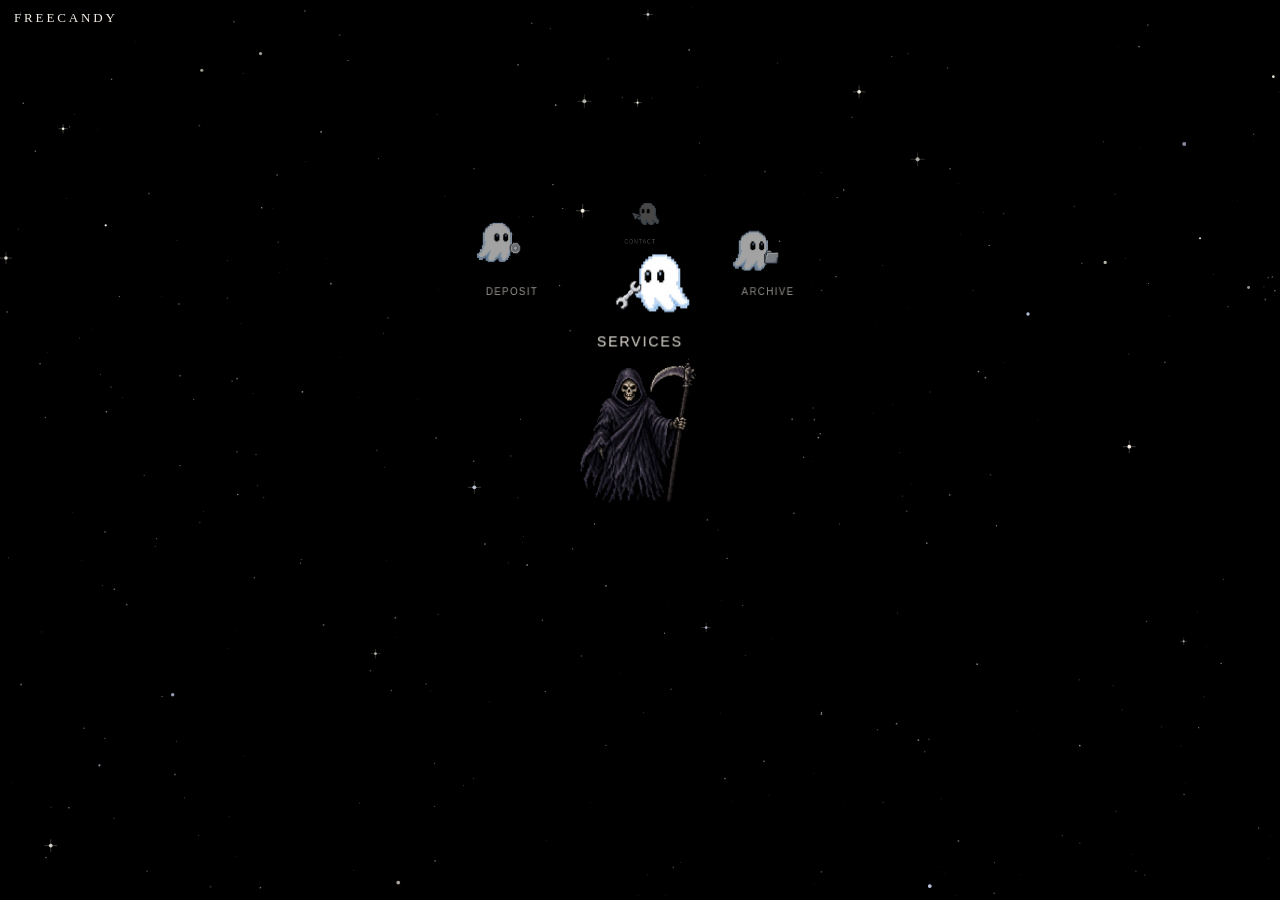
==== commit 96cf57fa: "Random 3D slash, no tap glow, transparent labeled ghosts" ====
--- a/index.html
+++ b/index.html
@@ -12,82 +12,99 @@
     #stars { position: fixed; inset: 0; width: 100%; height: 100%; z-index: 0; display: block; }
     .stage { position: relative; z-index: 1; height: 100%; height: 100dvh; }
     .mark {
-      position: absolute; top: max(12px, env(safe-area-inset-top)); left: 16px; z-index: 8;
-      color: #f3eee6; text-decoration: none; letter-spacing: .22em; font-size: 14px;
+      position: absolute; top: max(10px, env(safe-area-inset-top)); left: 14px; z-index: 8;
+      color: #f3eee6; text-decoration: none; letter-spacing: .22em; font-size: 13px;
+    }
+    .stack {
+      position: absolute; left: 50%; top: 42%;
+      width: min(360px, 94vw);
+      transform: translate(-50%, -50%);
+      z-index: 5;
     }
     .carousel {
-      position: absolute; left: 50%; top: 10%;
-      width: min(360px, 94vw); height: 150px;
-      transform: translateX(-50%);
-      z-index: 6; touch-action: pan-y;
+      position: relative; width: 100%; height: 120px;
+      touch-action: pan-y;
     }
     .ghost {
       position: absolute; left: 50%; top: 50%;
-      width: 84px; height: 84px;
-      margin: -42px 0 0 -42px;
+      width: 88px; height: 104px;
+      margin: -44px 0 0 -44px;
       border: 0; padding: 0; background: transparent;
       cursor: pointer; -webkit-tap-highlight-color: transparent;
       will-change: transform, opacity;
     }
     .ghost img {
-      width: 84px; height: 84px;
+      width: 72px; height: 72px;
       aspect-ratio: 1 / 1;
       object-fit: contain;
       display: block;
+      margin: 0 auto;
       image-rendering: pixelated;
       pointer-events: none;
-      filter: drop-shadow(0 12px 14px rgba(0,0,0,.6));
-    }
-    .hint {
-      position: absolute; left: 50%; top: calc(10% + 152px);
-      transform: translateX(-50%);
-      margin: 0; color: rgba(243,238,230,.5);
-      font-size: 11px; letter-spacing: .16em; text-transform: uppercase; z-index: 5;
+      filter: drop-shadow(0 10px 12px rgba(0,0,0,.55));
+      background: transparent;
+    }
+    .ghost span {
+      display: block; margin-top: 2px;
+      font-size: 10px; letter-spacing: .14em; text-transform: uppercase;
+      color: #f3eee6; text-align: center;
+      white-space: nowrap;
+      animation: spinText 6s linear infinite;
+      text-shadow: 0 1px 4px #000;
+    }
+    @keyframes spinText {
+      from { transform: rotateY(0deg); }
+      to { transform: rotateY(360deg); }
     }
     .reaper-hit {
-      position: absolute; left: 50%; top: 62%; z-index: 3;
-      width: min(230px, 58vw); height: min(300px, 46vh);
-      transform: translate(-50%, -50%);
+      display: block; margin: -8px auto 0;
+      width: min(210px, 54vw); height: min(270px, 40vh);
       background: none; border: 0; padding: 0; cursor: pointer;
-    }
+      -webkit-tap-highlight-color: transparent;
+      -webkit-touch-callout: none;
+      outline: none; user-select: none;
+      appearance: none;
+    }
+    .reaper-hit:focus, .reaper-hit:active { outline: none; background: transparent; }
     .reaper { width: 100%; height: 100%; object-fit: contain; display: block; pointer-events: none; }
     .slash-fx {
-      position: fixed; inset: 0; z-index: 20; pointer-events: none;
+      position: fixed; inset: 0; z-index: 20; pointer-events: none; opacity: 0;
+      perspective: 900px;
+    }
+    .slash-fx.on { opacity: 1; }
+    .blade {
+      position: absolute; left: 50%; top: 50%;
+      width: 140vmax; height: 3px;
+      margin-left: -70vmax; margin-top: -1px;
+      background: linear-gradient(90deg, transparent 0%, #fff6e4 12%, #fff 48%, #fff6e4 88%, transparent 100%);
+      box-shadow:
+        0 0 10px 2px rgba(255,246,228,.9),
+        0 0 28px 8px rgba(255,246,228,.35),
+        0 8px 18px rgba(0,0,0,.35);
+      transform-origin: center;
       opacity: 0;
-    }
-    .slash-fx.on { animation: screenSlash .42s ease-out; }
-    .slash-fx::before, .slash-fx::after {
-      content: ""; position: absolute; left: -10%; top: 48%;
-      width: 120%; height: 3px;
-      background: linear-gradient(90deg, transparent, #fff6e4 18%, #fff 50%, #fff6e4 82%, transparent);
-      box-shadow: 0 0 12px 2px rgba(255,246,228,.85), 0 0 28px 6px rgba(255,246,228,.35);
-      transform-origin: center;
-    }
-    .slash-fx::before { transform: rotate(-28deg) scaleX(.1); }
-    .slash-fx::after {
-      top: 50%; height: 1px; opacity: .7;
-      transform: rotate(-28deg) translateY(10px) scaleX(.1);
-    }
-    @keyframes screenSlash {
-      0% { opacity: 0; }
-      12% { opacity: 1; }
-      100% { opacity: 0; }
-    }
-    .slash-fx.on::before { animation: blade .42s ease-out; }
-    .slash-fx.on::after { animation: bladeSoft .42s ease-out; }
-    @keyframes blade {
-      0% { transform: rotate(-28deg) scaleX(.08); }
-      35% { transform: rotate(-28deg) scaleX(1); }
-      100% { transform: rotate(-28deg) scaleX(1.05); }
-    }
-    @keyframes bladeSoft {
-      0% { transform: rotate(-28deg) translateY(10px) scaleX(.08); }
-      35% { transform: rotate(-28deg) translateY(10px) scaleX(1); }
-      100% { transform: rotate(-28deg) translateY(10px) scaleX(1.05); }
+      border-radius: 2px;
+    }
+    .blade.soft {
+      height: 1px; opacity: 0;
+      filter: blur(0.4px);
+      box-shadow: 0 0 14px 4px rgba(255,246,228,.45);
+    }
+    .slash-fx.on .blade.main { animation: blade3d .4s ease-out forwards; }
+    .slash-fx.on .blade.soft { animation: blade3dSoft .4s ease-out forwards; }
+    @keyframes blade3d {
+      0% { opacity: 0; transform: rotate(var(--a)) rotateX(58deg) scaleX(.08) translateZ(-40px); }
+      28% { opacity: 1; transform: rotate(var(--a)) rotateX(18deg) scaleX(1) translateZ(20px); }
+      100% { opacity: 0; transform: rotate(var(--a)) rotateX(8deg) scaleX(1.08) translateZ(40px); }
+    }
+    @keyframes blade3dSoft {
+      0% { opacity: 0; transform: rotate(var(--a)) rotateX(58deg) translateY(12px) scaleX(.08) translateZ(-40px); }
+      28% { opacity: .7; transform: rotate(var(--a)) rotateX(18deg) translateY(12px) scaleX(1) translateZ(20px); }
+      100% { opacity: 0; transform: rotate(var(--a)) rotateX(8deg) translateY(12px) scaleX(1.08) translateZ(40px); }
     }
     .menu {
       position: absolute; z-index: 9; left: 12px; right: 12px; bottom: 14px;
-      max-height: 36vh; overflow: auto;
+      max-height: 34vh; overflow: auto;
       background: rgba(0,0,0,.92); border: 1px solid rgba(243,238,230,.2); padding: 14px;
     }
     .menu h2 { margin: 0 0 8px; font-weight: 500; font-size: 26px; }
@@ -104,19 +121,32 @@
 </head>
 <body>
   <canvas id="stars"></canvas>
-  <div class="slash-fx" id="slash-fx"></div>
+  <div class="slash-fx" id="slash-fx"><div class="blade main"></div><div class="blade soft"></div></div>
   <div class="stage">
     <a class="mark" href="https://github.com/FREECANDY-DEV">FREECANDY</a>
-    <div class="carousel" id="carousel">
-      <button class="ghost" type="button" data-panel="svc" data-i="0" aria-label="Services"><img src="assets/ghost-svc.jpg?v=31" width="84" height="84" alt="" /></button>
-      <button class="ghost" type="button" data-panel="arc" data-i="1" aria-label="Archive"><img src="assets/ghost-arc.jpg?v=31" width="84" height="84" alt="" /></button>
-      <button class="ghost" type="button" data-panel="talk" data-i="2" aria-label="Contact"><img src="assets/ghost-talk.jpg?v=31" width="84" height="84" alt="" /></button>
-      <button class="ghost" type="button" data-panel="pay" data-i="3" aria-label="Deposit"><img src="assets/ghost-pay.jpg?v=31" width="84" height="84" alt="" /></button>
+    <div class="stack">
+      <div class="carousel" id="carousel">
+        <button class="ghost" type="button" data-panel="svc" data-i="0" aria-label="Services">
+          <img src="assets/ghost-svc.png?v=32" width="72" height="72" alt="" />
+          <span>Services</span>
+        </button>
+        <button class="ghost" type="button" data-panel="arc" data-i="1" aria-label="Archive">
+          <img src="assets/ghost-arc.png?v=32" width="72" height="72" alt="" />
+          <span>Archive</span>
+        </button>
+        <button class="ghost" type="button" data-panel="talk" data-i="2" aria-label="Contact">
+          <img src="assets/ghost-talk.png?v=32" width="72" height="72" alt="" />
+          <span>Contact</span>
+        </button>
+        <button class="ghost" type="button" data-panel="pay" data-i="3" aria-label="Deposit">
+          <img src="assets/ghost-pay.png?v=32" width="72" height="72" alt="" />
+          <span>Deposit</span>
+        </button>
+      </div>
+      <button class="reaper-hit" id="reaper-hit" type="button" aria-label="Reaper">
+        <img class="reaper" src="assets/reaper.jpg?v=32" alt="" />
+      </button>
     </div>
-    <p class="hint">swipe the circle</p>
-    <button class="reaper-hit" id="reaper-hit" type="button" aria-label="Reaper">
-      <img class="reaper" src="assets/reaper.jpg?v=31" alt="" />
-    </button>
     <section class="menu" id="svc" hidden>
       <h2>Services</h2>
       <ul>
@@ -186,15 +216,15 @@
     const count = ghosts.length;
     let angle = 0;
     function layout() {
-      const rx = Math.min(window.innerWidth * 0.38, 140);
-      const ry = 48;
+      const rx = Math.min(window.innerWidth * 0.36, 128);
+      const ry = 34;
       ghosts.forEach((g, i) => {
         const a = (i / count) * Math.PI * 2 + angle;
         const x = Math.sin(a) * rx;
         const y = Math.cos(a) * ry;
         const depth = (Math.cos(a) + 1) / 2;
-        const scale = 0.55 + depth * 0.9;
-        const opacity = 0.3 + depth * 0.7;
+        const scale = 0.55 + depth * 0.85;
+        const opacity = 0.28 + depth * 0.72;
         g.style.transform = "translate(" + x + "px," + y + "px) scale(" + scale + ")";
         g.style.opacity = String(opacity);
         g.style.zIndex = String(Math.round(20 + depth * 50));
@@ -255,11 +285,13 @@
     let slashTimer = 0;
     hit.addEventListener("pointerdown", (e) => {
       e.preventDefault();
+      const a = (Math.random() * 140 - 70).toFixed(1) + "deg";
+      slashFx.style.setProperty("--a", a);
       slashFx.classList.remove("on");
       void slashFx.offsetWidth;
       slashFx.classList.add("on");
       clearTimeout(slashTimer);
-      slashTimer = setTimeout(() => slashFx.classList.remove("on"), 450);
+      slashTimer = setTimeout(() => slashFx.classList.remove("on"), 420);
     });
 
     document.querySelectorAll("[data-copy]").forEach((btn) => {
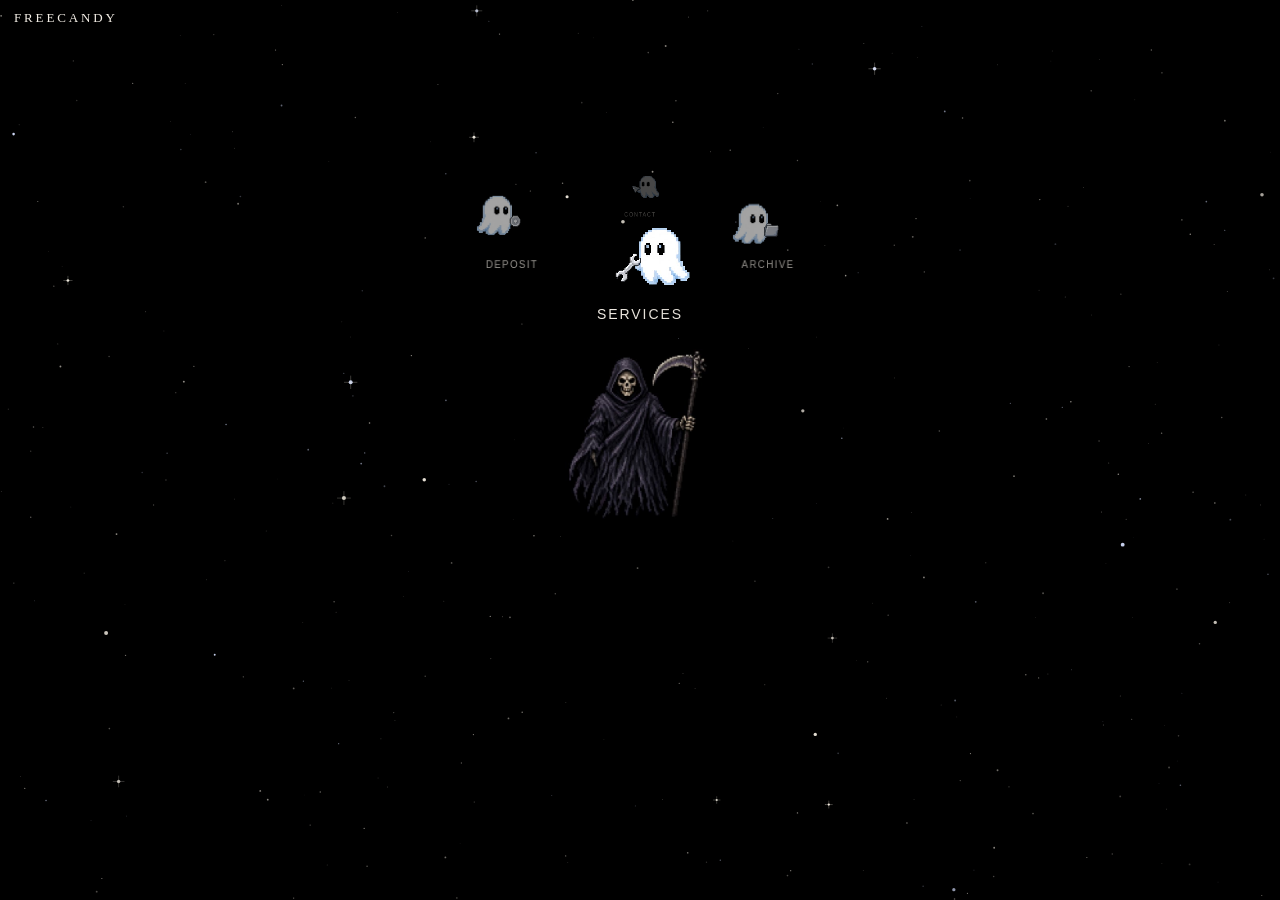
==== commit f1e312ba: "Still labels, smoother ghost ring, bigger idle reaper" ====
--- a/index.html
+++ b/index.html
@@ -32,7 +32,9 @@
       border: 0; padding: 0; background: transparent;
       cursor: pointer; -webkit-tap-highlight-color: transparent;
       will-change: transform, opacity;
-    }
+      transition: transform .55s cubic-bezier(.22,.9,.28,1), opacity .55s ease;
+    }
+    .carousel.dragging .ghost { transition: none; }
     .ghost img {
       width: 72px; height: 72px;
       aspect-ratio: 1 / 1;
@@ -49,24 +51,29 @@
       font-size: 10px; letter-spacing: .14em; text-transform: uppercase;
       color: #f3eee6; text-align: center;
       white-space: nowrap;
-      animation: spinText 6s linear infinite;
       text-shadow: 0 1px 4px #000;
     }
-    @keyframes spinText {
-      from { transform: rotateY(0deg); }
-      to { transform: rotateY(360deg); }
-    }
     .reaper-hit {
-      display: block; margin: -8px auto 0;
-      width: min(210px, 54vw); height: min(270px, 40vh);
+      display: block; margin: -4px auto 0;
+      width: min(250px, 64vw); height: min(320px, 48vh);
       background: none; border: 0; padding: 0; cursor: pointer;
       -webkit-tap-highlight-color: transparent;
       -webkit-touch-callout: none;
       outline: none; user-select: none;
       appearance: none;
+      animation: reaperIdle 3.6s ease-in-out infinite;
+      transform-origin: 50% 80%;
     }
     .reaper-hit:focus, .reaper-hit:active { outline: none; background: transparent; }
+    .reaper-hit.slashing { animation: none; }
     .reaper { width: 100%; height: 100%; object-fit: contain; display: block; pointer-events: none; }
+    @keyframes reaperIdle {
+      0%, 100% { transform: translateY(0) rotate(-0.6deg); }
+      50% { transform: translateY(-7px) rotate(0.6deg); }
+    }
+    @media (prefers-reduced-motion: reduce) {
+      .reaper-hit { animation: none; }
+    }
     .slash-fx {
       position: fixed; inset: 0; z-index: 20; pointer-events: none; opacity: 0;
       perspective: 900px;
@@ -215,6 +222,9 @@
     const ghosts = [...document.querySelectorAll(".ghost")];
     const count = ghosts.length;
     let angle = 0;
+    let target = 0;
+    let vel = 0;
+    let raf = 0;
     function layout() {
       const rx = Math.min(window.innerWidth * 0.36, 128);
       const ry = 34;
@@ -230,32 +240,65 @@
         g.style.zIndex = String(Math.round(20 + depth * 50));
       });
     }
+    function tick() {
+      if (!dragging) {
+        const step = (Math.PI * 2) / count;
+        // ease toward snapped target with soft spring
+        const diff = target - angle;
+        vel = vel * 0.82 + diff * 0.12;
+        angle += vel;
+        if (Math.abs(diff) < 0.001 && Math.abs(vel) < 0.001) {
+          angle = target;
+          vel = 0;
+          raf = 0;
+          layout();
+          return;
+        }
+      }
+      layout();
+      raf = requestAnimationFrame(tick);
+    }
+    function ensureTick() {
+      if (!raf) raf = requestAnimationFrame(tick);
+    }
     layout();
     window.addEventListener("resize", layout);
 
     function snap() {
       const step = (Math.PI * 2) / count;
-      angle = Math.round(angle / step) * step;
-      layout();
+      target = Math.round(angle / step) * step;
+      ensureTick();
     }
 
     const carousel = document.getElementById("carousel");
-    let dragging = false, startX = 0, startAngle = 0, moved = 0;
+    let dragging = false, startX = 0, startAngle = 0, moved = 0, lastX = 0, lastT = 0;
     carousel.addEventListener("pointerdown", (e) => {
       dragging = true; moved = 0; startX = e.clientX; startAngle = angle;
+      lastX = e.clientX; lastT = performance.now(); vel = 0;
+      carousel.classList.add("dragging");
       carousel.setPointerCapture(e.pointerId);
+      ensureTick();
     });
     carousel.addEventListener("pointermove", (e) => {
       if (!dragging) return;
+      const now = performance.now();
       const dx = e.clientX - startX;
       moved = Math.max(moved, Math.abs(dx));
-      angle = startAngle + dx / 70;
+      angle = startAngle + dx / 85;
+      const dt = Math.max(16, now - lastT);
+      vel = ((e.clientX - lastX) / dt) / 40;
+      lastX = e.clientX; lastT = now;
       layout();
     });
     function endDrag() {
       if (!dragging) return;
       dragging = false;
-      snap();
+      carousel.classList.remove("dragging");
+      const step = (Math.PI * 2) / count;
+      // fling then snap
+      angle += vel * 8;
+      target = Math.round(angle / step) * step;
+      ensureTick();
     }
     carousel.addEventListener("pointerup", endDrag);
     carousel.addEventListener("pointercancel", endDrag);
@@ -268,8 +311,8 @@
         if (moved > 10) return;
         const i = Number(btn.dataset.i);
         const step = (Math.PI * 2) / count;
-        angle = -i * step;
-        layout();
+        target = -i * step;
+        ensureTick();
         const panel = document.getElementById(btn.dataset.panel);
         const willOpen = panel.hidden;
         closeAll();
@@ -287,11 +330,15 @@
       e.preventDefault();
       const a = (Math.random() * 140 - 70).toFixed(1) + "deg";
       slashFx.style.setProperty("--a", a);
+      hit.classList.add("slashing");
       slashFx.classList.remove("on");
       void slashFx.offsetWidth;
       slashFx.classList.add("on");
       clearTimeout(slashTimer);
-      slashTimer = setTimeout(() => slashFx.classList.remove("on"), 420);
+      slashTimer = setTimeout(() => {
+        slashFx.classList.remove("on");
+        hit.classList.remove("slashing");
+      }, 420);
     });
 
     document.querySelectorAll("[data-copy]").forEach((btn) => {
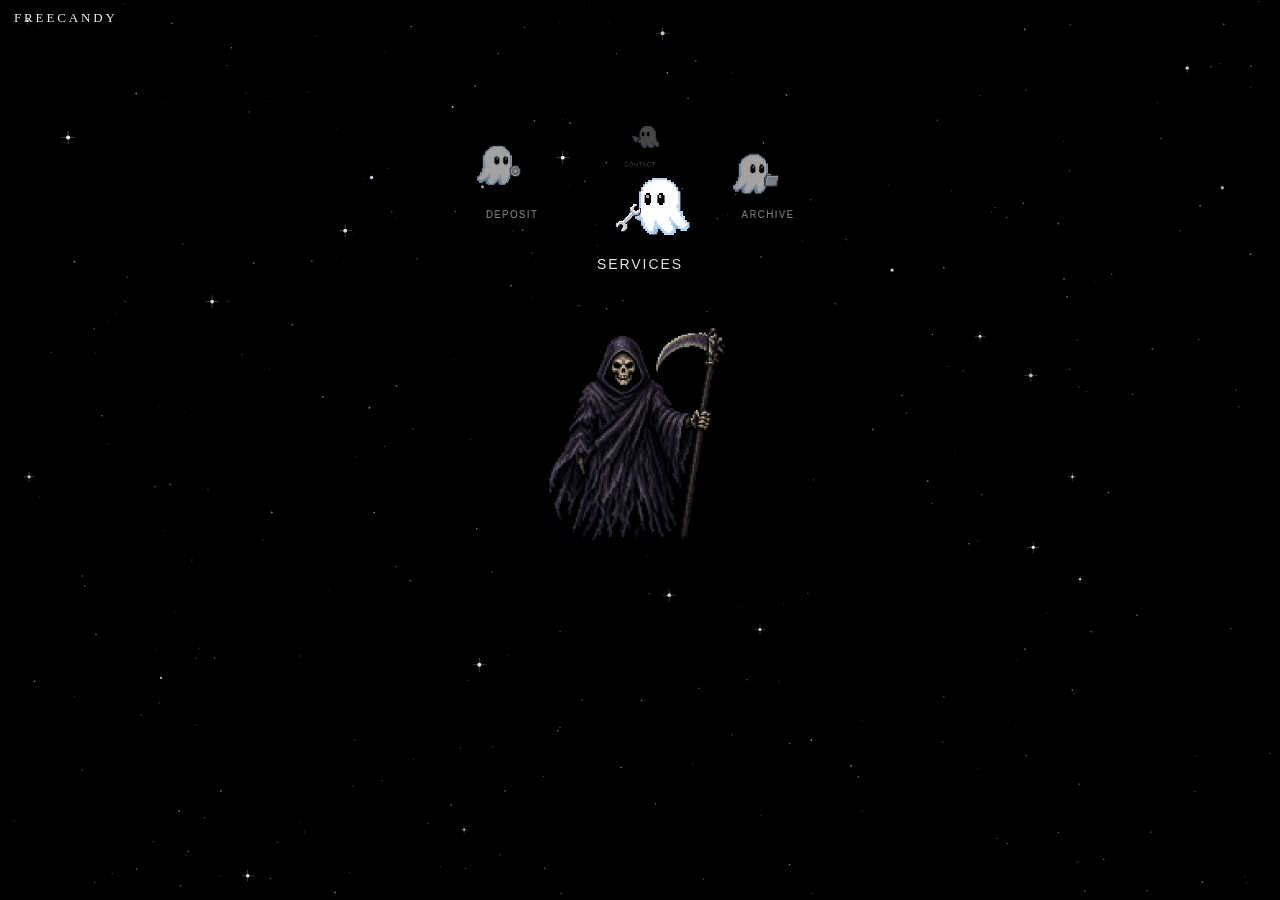
==== commit 4d7bd50d: "Make the reaper bigger" ====
--- a/index.html
+++ b/index.html
@@ -55,7 +55,7 @@
     }
     .reaper-hit {
       display: block; margin: -4px auto 0;
-      width: min(250px, 64vw); height: min(320px, 48vh);
+      width: min(320px, 78vw); height: min(420px, 58vh);
       background: none; border: 0; padding: 0; cursor: pointer;
       -webkit-tap-highlight-color: transparent;
       -webkit-touch-callout: none;
@@ -151,7 +151,7 @@
         </button>
       </div>
       <button class="reaper-hit" id="reaper-hit" type="button" aria-label="Reaper">
-        <img class="reaper" src="assets/reaper.jpg?v=32" alt="" />
+        <img class="reaper" src="assets/reaper.jpg?v=35" alt="" />
       </button>
     </div>
     <section class="menu" id="svc" hidden>
